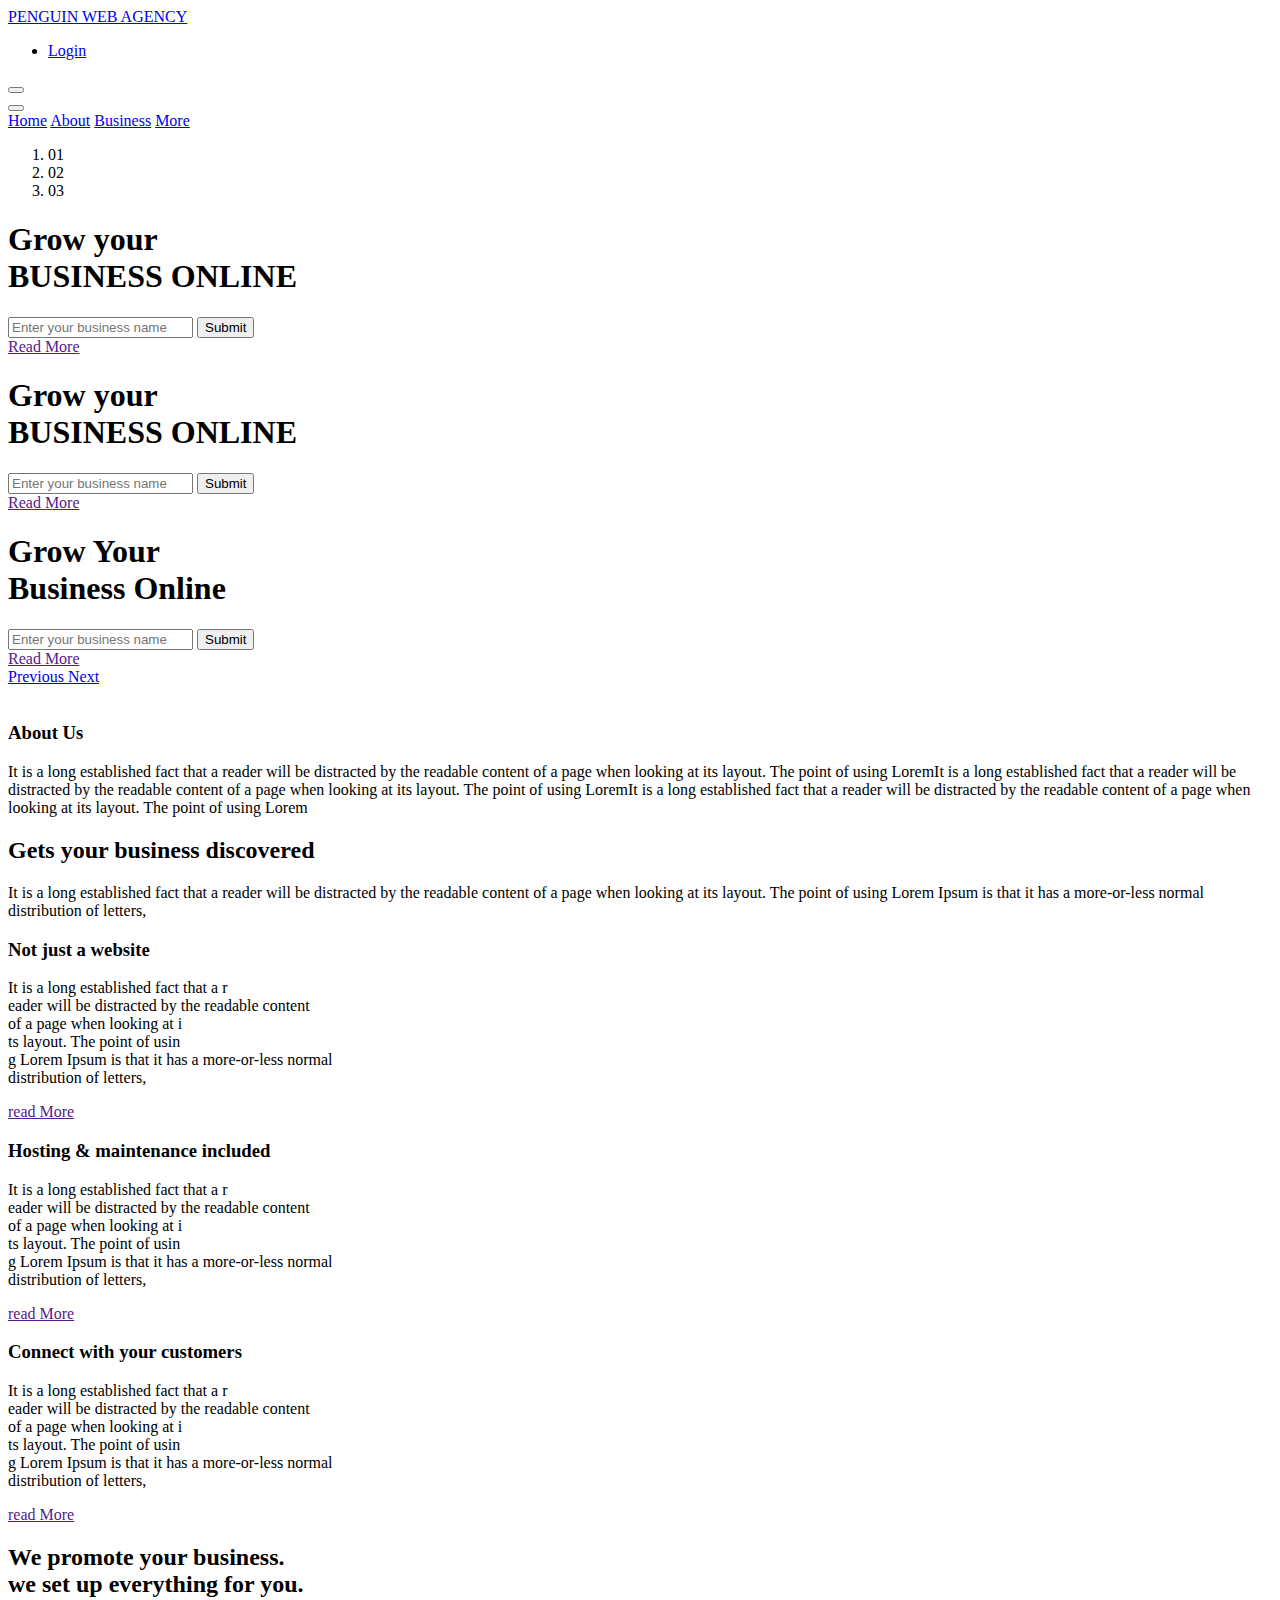
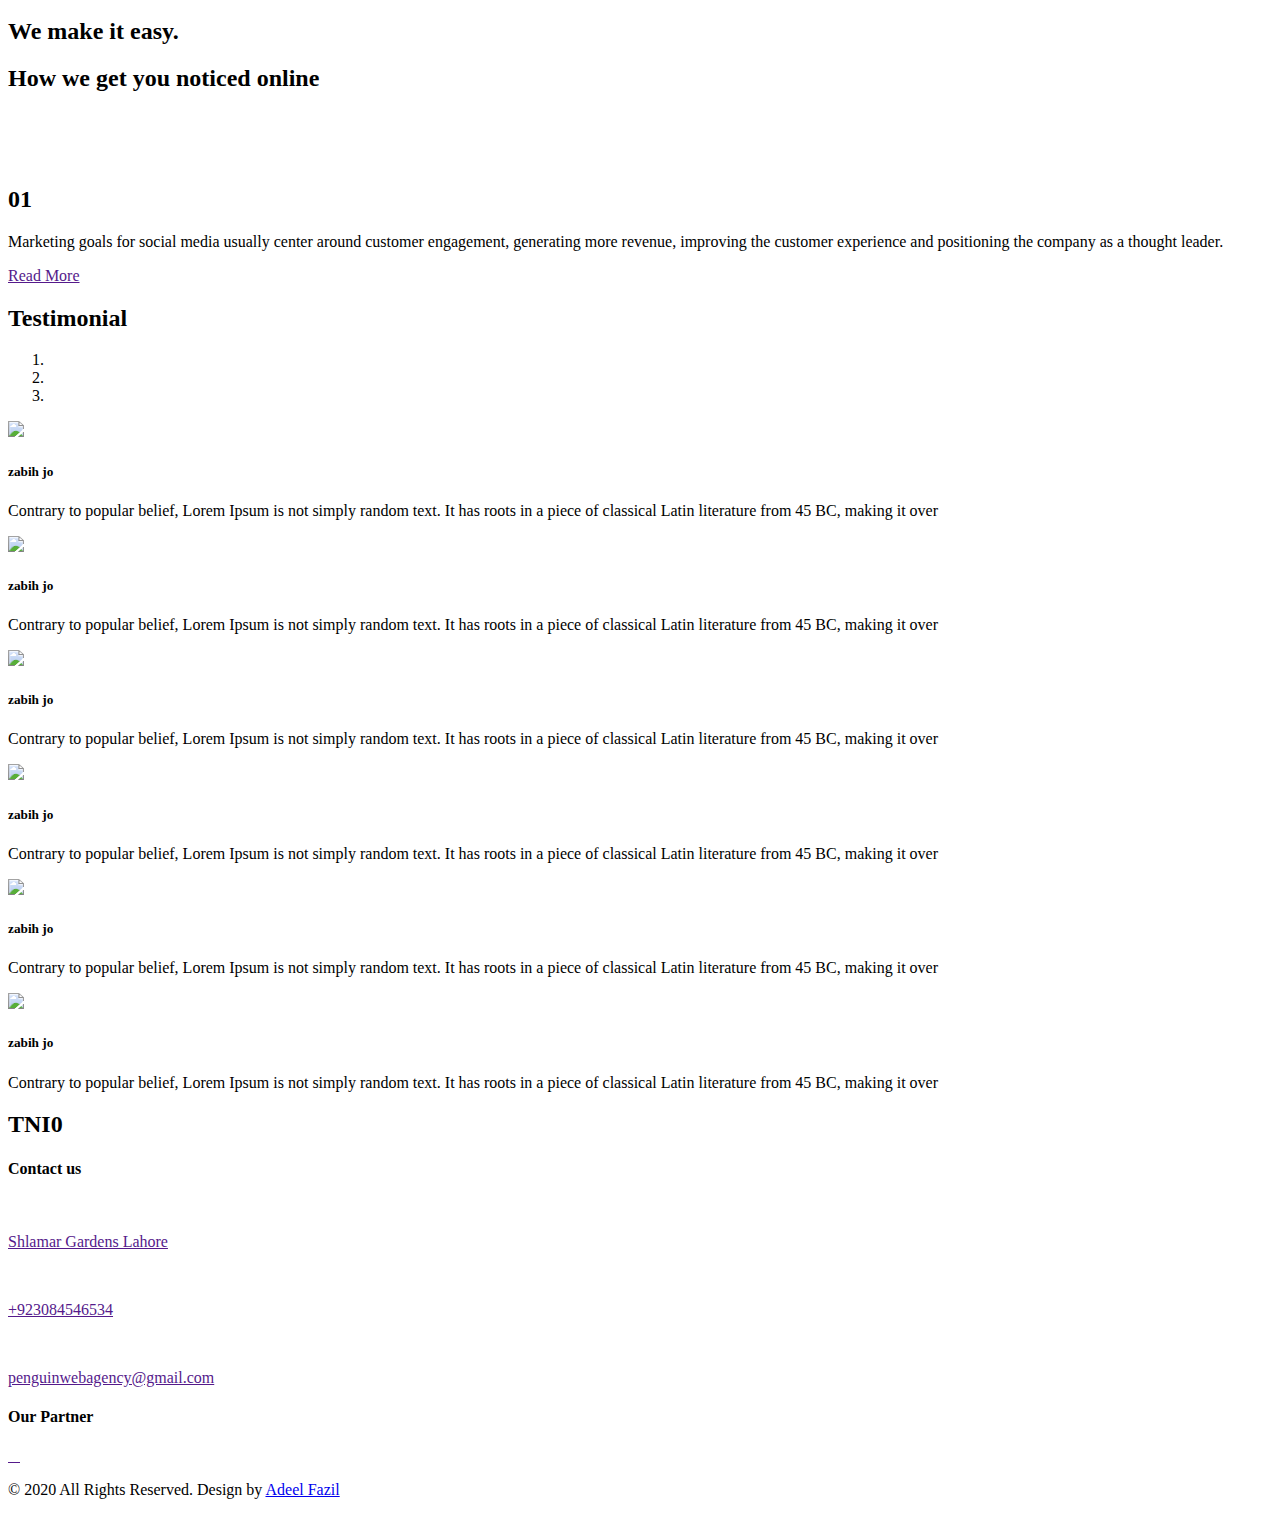
==== index.html @ f69fad07 "Add files via upload" ====
<!DOCTYPE html>
<html>

<head>
  <!-- Basic -->
  <meta charset="utf-8" />
  <meta http-equiv="X-UA-Compatible" content="IE=edge" />
  <!-- Mobile Metas -->
  <meta name="viewport" content="width=device-width, initial-scale=1, shrink-to-fit=no" />
  <!-- Site Metas -->
  <meta name="keywords" content="" />
  <meta name="description" content="" />
  <meta name="author" content="" />

  <title>PENGUIN WEB AGENCY</title>

  <!-- slider stylesheet -->
  <link rel="stylesheet" type="text/css" href="https://cdnjs.cloudflare.com/ajax/libs/OwlCarousel2/2.1.3/assets/owl.carousel.min.css" />

  <!-- bootstrap core css -->
  <link rel="stylesheet" type="text/css" href="css/bootstrap.css" />

  <!-- fonts style -->
  <link href="https://fonts.googleapis.com/css?family=Baloo+Chettan|Dosis:400,600,700|Poppins:400,600,700&display=swap" rel="stylesheet" />
  <!-- Custom styles for this template -->
  <link href="css/style.css" rel="stylesheet" />
  <!-- responsive style -->
  <link href="css/responsive.css" rel="stylesheet" />
</head>

<body>
  <div class="hero_area">
    <!-- header section strats -->
    <header class="header_section">
      <div class="container-fluid">
        <nav class="navbar navbar-expand-lg custom_nav-container">
          <a class="navbar-brand" href="index.html">
            <span>
              PENGUIN 
            WEB AGENCY
            </span>
          </a>

          <div class="navbar-collapse" id="">
            <div class="d-none d-lg-flex ml-auto flex-column flex-lg-row align-items-center mt-3">
              <ul class="navbar-nav ">
                <li class="nav-item">
                  <a class="nav-link" href="service.html">
                    <span>Login</span>
                  </a>
                </li>
              </ul>
              <form class="form-inline mb-3 mb-lg-0  mr-5">
                <button class="btn  my-sm-0 nav_search-btn" type="submit"></button>
              </form>
            </div>

            <div class="custom_menu-btn">
              <button onclick="openNav()">
                <span class="s-1"> </span>
                <span class="s-2"> </span>
                <span class="s-3"> </span>
              </button>
            </div>
            <div id="myNav" class="overlay">
              <div class="overlay-content">
                <a href="index.html">Home</a>
                <a href="about.html">About</a>
                <a href="business.html">Business</a>
                <a href="more.html">More</a>
              </div>
            </div>
          </div>
        </nav>
      </div>
    </header>
    <!-- end header section -->
    <!-- slider section -->
    <section class=" slider_section position-relative">

      <div class="container">
        <div id="carouselExampleIndicators" class="carousel slide" data-ride="carousel">
          <ol class="carousel-indicators">
            <li data-target="#carouselExampleIndicators" data-slide-to="0" class="active">01</li>
            <li data-target="#carouselExampleIndicators" data-slide-to="1">02</li>
            <li data-target="#carouselExampleIndicators" data-slide-to="2">03</li>
          </ol>
          <div class="carousel-inner">
            <div class="carousel-item active">
              <div class="slider_item-box">
                <div class="slider_item-container">
                  <div class="slider_item-detail">
                    <h1>
                      Grow your <br />
                      <span>BUSINESS ONLINE</span>
                    </h1>
                    <div>
                      <form action="">
                        <input type="text" placeholder="Enter your business name" />
                        <button type="submit">
                          Submit
                        </button>
                      </form>
                    </div>
                    <div>
                      <a href="">
                        Read More
                      </a>
                    </div>
                  </div>
                </div>
              </div>
            </div>
            <div class="carousel-item">
              <div class="slider_item-box">
                <div class="slider_item-container">
                  <div class="slider_item-detail">
                    <h1>
                      Grow your  <br />
                      <span>BUSINESS ONLINE</span>
                    </h1>
                    <div>
                      <form action="">
                        <input type="text" placeholder="Enter your business name" />
                        <button type="submit">
                          Submit
                        </button>
                      </form>
                    </div>
                    <div>
                      <a href="">
                        Read More
                      </a>
                    </div>
                  </div>
                </div>
              </div>
            </div>
            <div class="carousel-item">
              <div class="slider_item-box">
                <div class="slider_item-container">
                  <div class="slider_item-detail">
                    <h1>
                      Grow Your <br />
                      <span>Business Online</span>
                    </h1>
                    <div>
                      <form action="">
                        <input type="text" placeholder="Enter your business name" />
                        <button type="submit">
                          Submit
                        </button>
                      </form>
                    </div>
                    <div>
                      <a href="">
                        Read More
                      </a>
                    </div>
                  </div>
                </div>
              </div>
            </div>
          </div>
        </div>
      </div>
      <a class="carousel-control-prev" href="#carouselExampleIndicators" role="button" data-slide="prev">
        <span class="sr-only">Previous</span>
      </a>
      <a class="carousel-control-next" href="#carouselExampleIndicators" role="button" data-slide="next">
        <span class="sr-only">Next</span>
      </a>
    </section>
    <!-- end slider section -->
  </div>

  <!-- about section -->

  <section class="about_section layout_padding">
    <div class="row">
      <div class="col-md-5 offset-md-1">
        <div class="img-box">
          <img src="images/about.png" alt="" />
          <div class="play_btn-box">
            <div class="play-btn"></div>
          </div>
        </div>
      </div>
      <div class="col-md-6 col-lg-4">
        <div class="detail-box">
          <h3>
            About Us
          </h3>
          <p>
            It is a long established fact that a reader will be distracted by
            the readable content of a page when looking at its layout. The
            point of using LoremIt is a long established fact that a reader
            will be distracted by the readable content of a page when looking
            at its layout. The point of using LoremIt is a long established
            fact that a reader will be distracted by the readable content of a
            page when looking at its layout. The point of using Lorem
          </p>
        </div>
      </div>
    </div>
  </section>

  <!-- end about section -->

  <!-- business section -->

  <section class="business_section layout_padding">
    <div class="container">
      <h2>
        Gets your business discovered
      </h2>
      <p>
        It is a long established fact that a reader will be distracted by the
        readable content of a page when looking at its layout. The point of
        using Lorem Ipsum is that it has a more-or-less normal distribution of
        letters,
      </p>
    </div>
    <div class="business_container">
      <div class="content-box box-1">
        <div class="detail">
          <h3>
            Not just a website
          </h3>
          <p>
            It is a long established fact that a r <br />
            eader will be distracted by the readable content <br />
            of a page when looking at i <br />
            ts layout. The point of usin <br />
            g Lorem Ipsum is that it has a more-or-less normal <br />
            distribution of letters,
          </p>
        </div>
        <div>
          <a href="">
            read More
          </a>
        </div>
      </div>
      <div class="content-box box-2">
        <div class="detail">
          <h3>
            Hosting & maintenance included
          </h3>
          <p>
            It is a long established fact that a r <br />
            eader will be distracted by the readable content <br />
            of a page when looking at i <br />
            ts layout. The point of usin <br />
            g Lorem Ipsum is that it has a more-or-less normal <br />
            distribution of letters,
          </p>
        </div>
        <div>
          <a href="">
            read More
          </a>
        </div>
      </div>
      <div class="content-box box-3">
        <div class="detail">
          <h3>
            Connect with your customers
          </h3>
          <p>
            It is a long established fact that a r <br />
            eader will be distracted by the readable content <br />
            of a page when looking at i <br />
            ts layout. The point of usin <br />
            g Lorem Ipsum is that it has a more-or-less normal <br />
            distribution of letters,
          </p>
        </div>
        <div>
          <a href="">
            read More
          </a>
        </div>
      </div>
    </div>
  </section>

  <!-- end business section -->

  <!-- make section -->

  <section class="make_section layout_padding">
    <div class="container">
      <div class="box">
        <h2>
          We promote your business. <br />
          we set up everything for you.
        </h2>
        <h2 class="make-heading">
          We make it easy.
        </h2>
      </div>
    </div>
  </section>
  <!-- end make section -->
  <!-- online section -->

  <section class="online_section layout_padding">
    <div class="d-flex justify-content-center">
      <h2>
        How we get you noticed online
      </h2>
    </div>
    <div class="layout_padding">
      <div class="container-fluid ">
        <div class="row ">
          <div class="col-md-5 offset-md-1">
            <div class="img-box">
              <div class="box-1">
                <div>
                  <img src="images/o-1.png" alt="" />
                </div>
                <div class="">
                  <img src="images/o-2.png" alt="" />
                </div>
              </div>
              <div class="box-2 ">
                <div>
                  <img src="images/o-3.png" alt="" />
                </div>
              </div>
            </div>
          </div>
          <div class="col-md-4">
            <div class="detail-box">
              <h2 class="number-style">
                01
              </h2>
              <p>
                Marketing goals for social media usually center around customer engagement, generating more revenue, improving the customer experience and positioning the company as a thought leader.
              </p>
              <div>
                <a href="">
                  Read More
                </a>
              </div>
            </div>
          </div>
        </div>
      </div>
    </div>
  </section>

  <!-- end online section -->

  <!-- client section -->
  <section class="client_section layout_padding">
    <div class="container">
      <div class="d-flex justify-content-center">
        <h2>
          Testimonial
        </h2>
      </div>
      <div id="carouselExample2Indicators" class="carousel slide" data-ride="carousel">
        <ol class="carousel-indicators">
          <li data-target="#carouselExample2Indicators" data-slide-to="0" class="active"></li>
          <li data-target="#carouselExample2Indicators" data-slide-to="1"></li>
          <li data-target="#carouselExample2Indicators" data-slide-to="2"></li>
        </ol>
        <div class="carousel-inner">
          <div class="carousel-item active">
            <div class="client_container">
              <div class="row">
                <div class="col-md-6">
                  <div class="client_box">
                    <div class="detail_box">
                      <div class="img_box">
                        <img src="images/client-1.jpg" />
                      </div>
                      <h5>
                        zabih jo
                      </h5>
                      <p>
                        Contrary to popular belief, Lorem Ipsum is not simply random
                        text. It has roots in a piece of classical Latin literature
                        from 45 BC, making it over
                      </p>
                    </div>
                  </div>
                </div>
                <div class="col-md-6">
                  <div class="client_box">
                    <div class="detail_box">
                      <div class="img_box">
                        <img src="images/client-2.jpg" />
                      </div>
                      <h5>
                        zabih jo
                      </h5>
                      <p>
                        Contrary to popular belief, Lorem Ipsum is not simply random
                        text. It has roots in a piece of classical Latin literature
                        from 45 BC, making it over
                      </p>
                    </div>
                  </div>
                </div>
              </div>
            </div>
          </div>
          <div class="carousel-item">
            <div class="client_container">
              <div class="row">
                <div class="col-md-6">
                  <div class="client_box">
                    <div class="detail_box">
                      <div class="img_box">
                        <img src="images/client-1.jpg" />
                      </div>
                      <h5>
                        zabih jo
                      </h5>
                      <p>
                        Contrary to popular belief, Lorem Ipsum is not simply random
                        text. It has roots in a piece of classical Latin literature
                        from 45 BC, making it over
                      </p>
                    </div>
                  </div>
                </div>
                <div class="col-md-6">
                  <div class="client_box">
                    <div class="detail_box">
                      <div class="img_box">
                        <img src="images/client-2.jpg" />
                      </div>
                      <h5>
                        zabih jo
                      </h5>
                      <p>
                        Contrary to popular belief, Lorem Ipsum is not simply random
                        text. It has roots in a piece of classical Latin literature
                        from 45 BC, making it over
                      </p>
                    </div>
                  </div>
                </div>
              </div>
            </div>
          </div>
          <div class="carousel-item">
            <div class="client_container">
              <div class="row">
                <div class="col-md-6">
                  <div class="client_box">
                    <div class="detail_box">
                      <div class="img_box">
                        <img src="images/client-1.jpg" />
                      </div>
                      <h5>
                        zabih jo
                      </h5>
                      <p>
                        Contrary to popular belief, Lorem Ipsum is not simply random
                        text. It has roots in a piece of classical Latin literature
                        from 45 BC, making it over
                      </p>
                    </div>
                  </div>
                </div>
                <div class="col-md-6">
                  <div class="client_box">
                    <div class="detail_box">
                      <div class="img_box">
                        <img src="images/client-2.jpg" />
                      </div>
                      <h5>
                        zabih jo
                      </h5>
                      <p>
                        Contrary to popular belief, Lorem Ipsum is not simply random
                        text. It has roots in a piece of classical Latin literature
                        from 45 BC, making it over
                      </p>
                    </div>
                  </div>
                </div>
              </div>
            </div>
          </div>
        </div>
      </div>

    </div>
  </section>

  <!-- end client section -->

  <!-- info section -->
  <!-- info section -->
  <section class="info_section layout_padding">
    <div class="info-logo">
      <h2>
        TNI0
      </h2>
    </div>
    <div class="container">
      <h4>
        Contact us
      </h4>
      <div class="info_items">
        <a href="">
          <div class="item ">
            <div class="img-box box-1">
              <img src="" alt="">
            </div>
            <div class="detail-box">
              <p>
                Shlamar Gardens Lahore
              </p>
            </div>
          </div>
        </a>
        <a href="">
          <div class="item ">
            <div class="img-box box-2">
              <img src="" alt="">
            </div>
            <div class="detail-box">
              <p>
                +923084546534
              </p>
            </div>
          </div>
        </a>
        <a href="">
          <div class="item ">
            <div class="img-box box-3">
              <img src="" alt="">
            </div>
            <div class="detail-box">
              <p>
                penguinwebagency@gmail.com
              </p>
            </div>
          </div>
        </a>
      </div>
    </div>
    <div class="partner-box">
      <h4>
        Our Partner
      </h4>
      <div class="box">
        <a href="">
          <img src="images/google.png" alt="">
        </a>
        <a href="">
          <img src="images/yahoo.png" alt="">
        </a>
        <a href="">
          <img src="images/mastercard.png" alt="">
        </a>
        <a href="">
          <img src="images/jcb.png" alt="">
        </a>
      </div>
    </div>
  </section>
  <!-- end info_section -->

  <!-- footer section -->
  <section class="container-fluid footer_section">
    <p>
      &copy; 2020 All Rights Reserved. Design by
      <a href="adeelf896@gmail.com">Adeel Fazil</a>
    </p>
  </section>
  <!-- footer section -->

  

  <script type="text/javascript" src="js/jquery-3.4.1.min.js"></script>
  <script type="text/javascript" src="js/bootstrap.js"></script>

  <script>
    function openNav() {
      document.getElementById("myNav").classList.toggle("menu_width");
      document
        .querySelector(".custom_menu-btn")
        .classList.toggle("menu_btn-style");
    }
  </script>
</body>

</html>
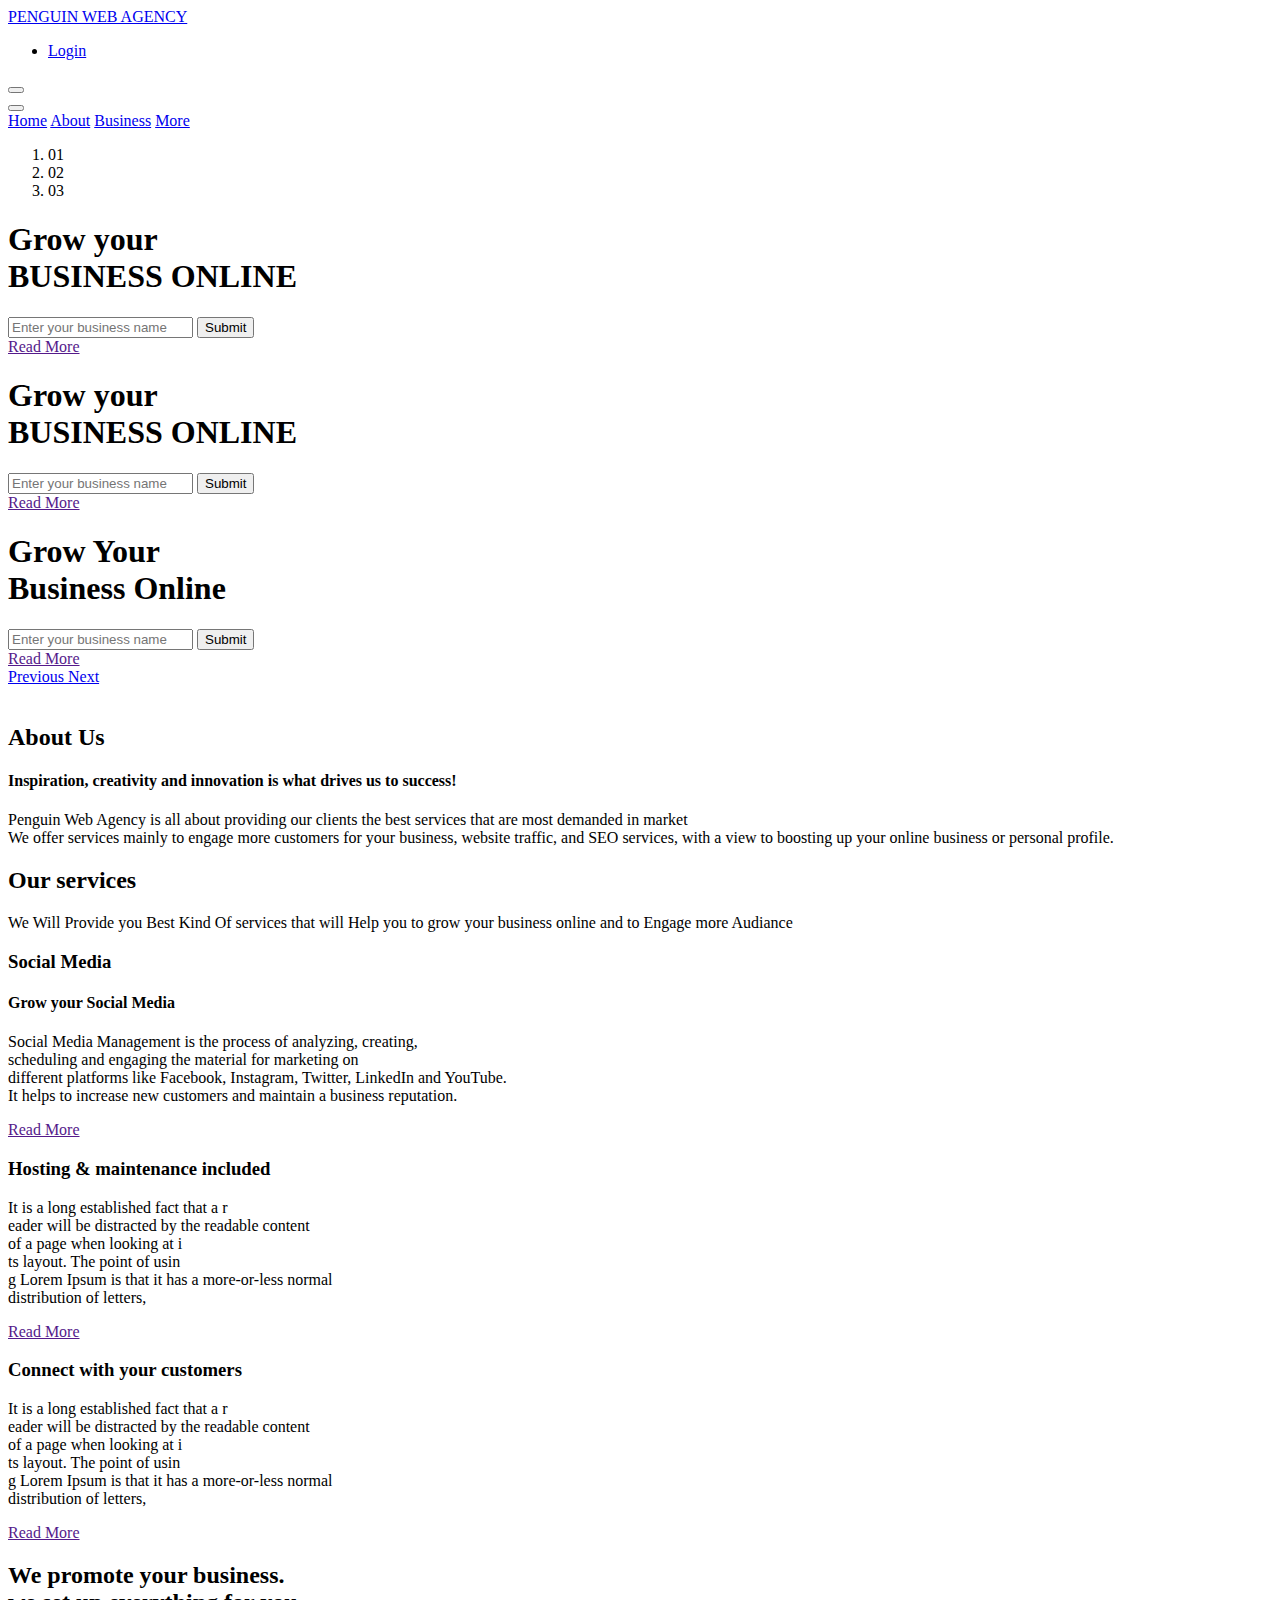
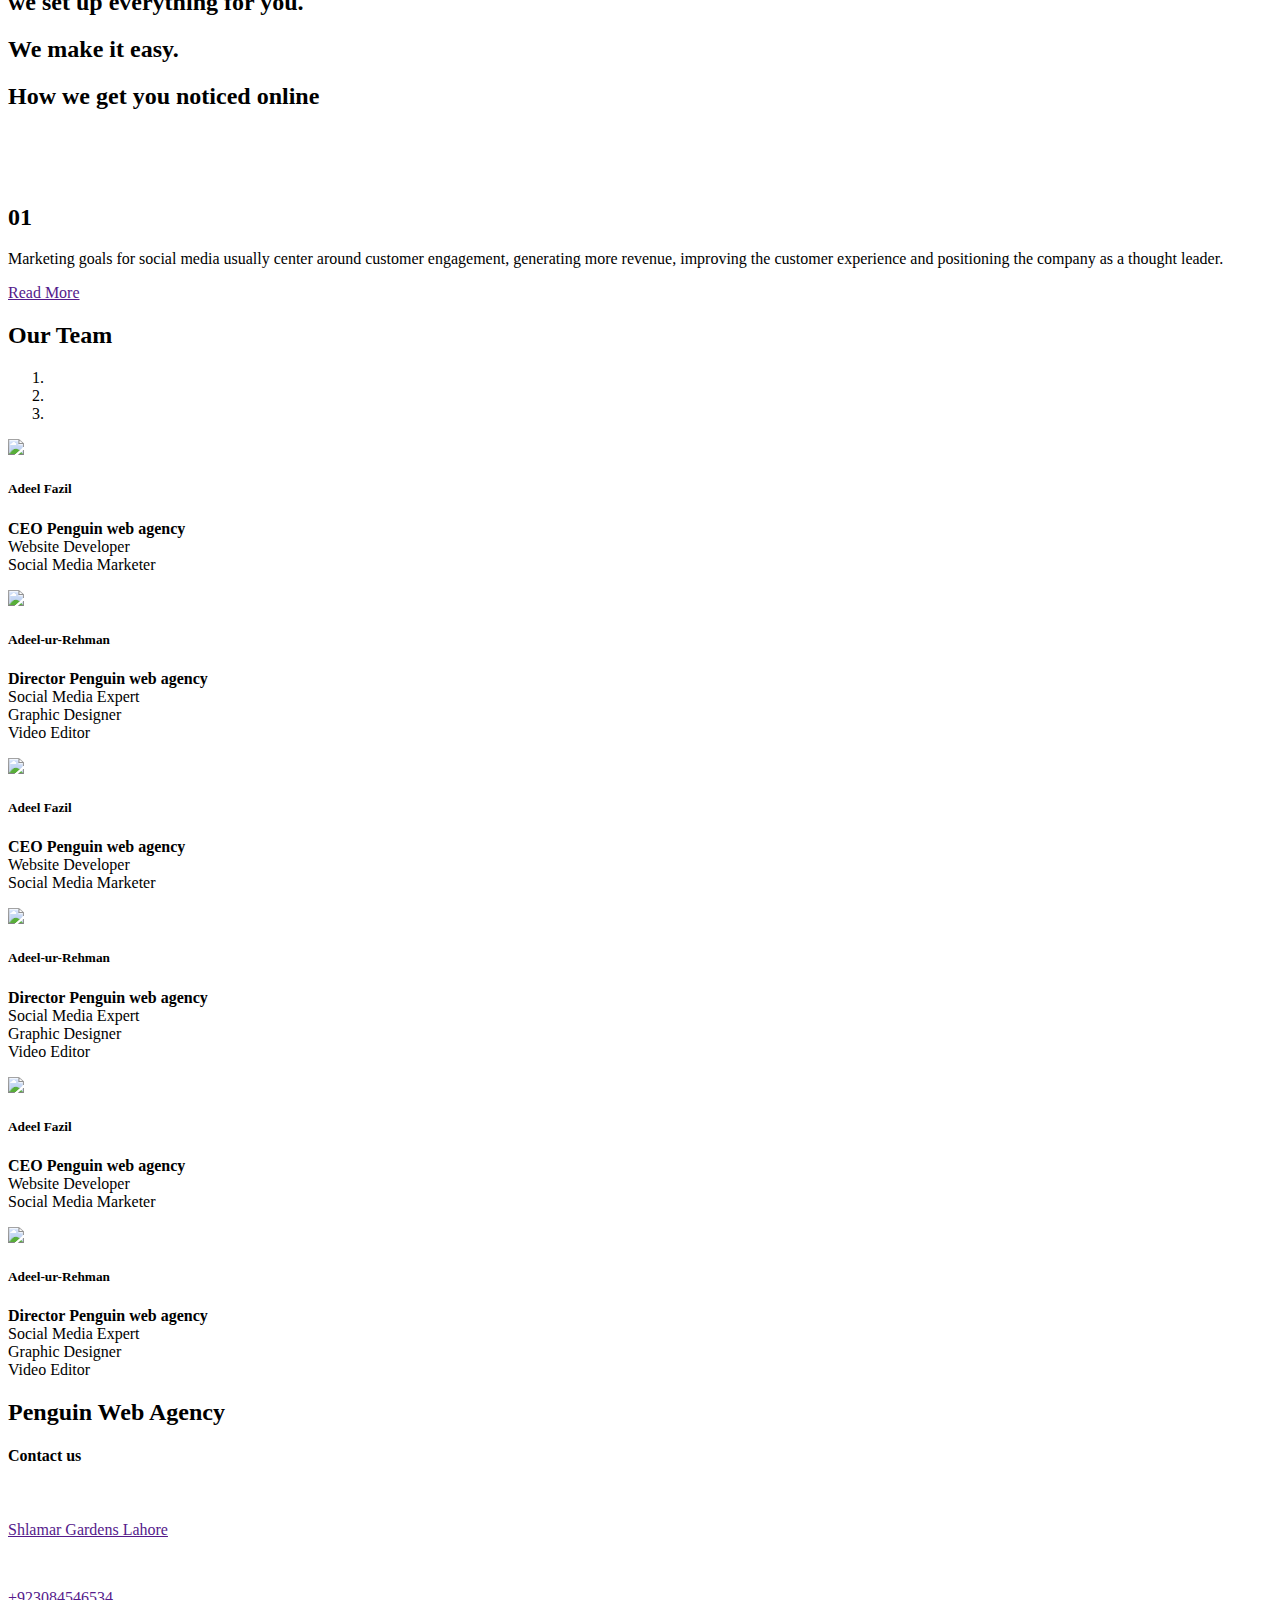
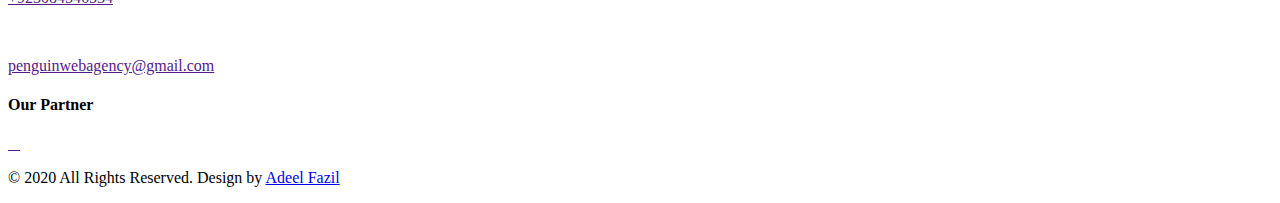
==== commit e42926fb: "Add files via upload" ====
--- a/index.html
+++ b/index.html
@@ -188,17 +188,18 @@
       </div>
       <div class="col-md-6 col-lg-4">
         <div class="detail-box">
-          <h3>
+          <h2>
             About Us
-          </h3>
+          </h2>
+          <h4>Inspiration, creativity and innovation is what drives us to success!</h4>
+            
+         
           <p>
-            It is a long established fact that a reader will be distracted by
-            the readable content of a page when looking at its layout. The
-            point of using LoremIt is a long established fact that a reader
-            will be distracted by the readable content of a page when looking
-            at its layout. The point of using LoremIt is a long established
-            fact that a reader will be distracted by the readable content of a
-            page when looking at its layout. The point of using Lorem
+
+            Penguin Web Agency is all about providing our clients the best services that are most demanded in market<br>
+We offer services mainly to engage more customers for your business, website traffic, and SEO services, with a view to boosting up your online business or personal profile. 
+
+
           </p>
         </div>
       </div>
@@ -212,33 +213,29 @@
   <section class="business_section layout_padding">
     <div class="container">
       <h2>
-        Gets your business discovered
+        Our services
       </h2>
       <p>
-        It is a long established fact that a reader will be distracted by the
-        readable content of a page when looking at its layout. The point of
-        using Lorem Ipsum is that it has a more-or-less normal distribution of
-        letters,
+        We Will Provide you Best Kind Of services that will Help you to grow your business online and to Engage more Audiance
       </p>
     </div>
     <div class="business_container">
       <div class="content-box box-1">
         <div class="detail">
           <h3>
-            Not just a website
+            Social Media 
           </h3>
+          <h4>Grow your Social Media</h4>
           <p>
-            It is a long established fact that a r <br />
-            eader will be distracted by the readable content <br />
-            of a page when looking at i <br />
-            ts layout. The point of usin <br />
-            g Lorem Ipsum is that it has a more-or-less normal <br />
-            distribution of letters,
+            Social Media Management is the process of analyzing, creating,<br>
+             scheduling and engaging the material for marketing on <br>
+             different platforms like Facebook, Instagram, Twitter, LinkedIn and YouTube.<br>
+              It helps to increase new customers and maintain a business reputation.
           </p>
         </div>
         <div>
           <a href="">
-            read More
+          Read More
           </a>
         </div>
       </div>
@@ -258,7 +255,7 @@
         </div>
         <div>
           <a href="">
-            read More
+            Read More
           </a>
         </div>
       </div>
@@ -278,7 +275,7 @@
         </div>
         <div>
           <a href="">
-            read More
+            Read More
           </a>
         </div>
       </div>
@@ -358,7 +355,7 @@
     <div class="container">
       <div class="d-flex justify-content-center">
         <h2>
-          Testimonial
+          Our Team
         </h2>
       </div>
       <div id="carouselExample2Indicators" class="carousel slide" data-ride="carousel">
@@ -378,12 +375,12 @@
                         <img src="images/client-1.jpg" />
                       </div>
                       <h5>
-                        zabih jo
+                        Adeel Fazil
                       </h5>
                       <p>
-                        Contrary to popular belief, Lorem Ipsum is not simply random
-                        text. It has roots in a piece of classical Latin literature
-                        from 45 BC, making it over
+                        <b>CEO Penguin web agency</b> <br>
+                        Website Developer<br>
+                        Social Media Marketer<br>
                       </p>
                     </div>
                   </div>
@@ -395,12 +392,13 @@
                         <img src="images/client-2.jpg" />
                       </div>
                       <h5>
-                        zabih jo
+                        Adeel-ur-Rehman
                       </h5>
                       <p>
-                        Contrary to popular belief, Lorem Ipsum is not simply random
-                        text. It has roots in a piece of classical Latin literature
-                        from 45 BC, making it over
+                        <b> Director Penguin web agency</b> <br>
+                      Social Media Expert<br>
+                      Graphic Designer<br>
+                      Video Editor
                       </p>
                     </div>
                   </div>
@@ -418,12 +416,13 @@
                         <img src="images/client-1.jpg" />
                       </div>
                       <h5>
-                        zabih jo
+                        Adeel Fazil
                       </h5>
                       <p>
-                        Contrary to popular belief, Lorem Ipsum is not simply random
-                        text. It has roots in a piece of classical Latin literature
-                        from 45 BC, making it over
+                        <b> CEO Penguin web agency</b> <br>
+                        Website Developer<br>
+                        Social Media Marketer<br>
+                        
                       </p>
                     </div>
                   </div>
@@ -435,12 +434,13 @@
                         <img src="images/client-2.jpg" />
                       </div>
                       <h5>
-                        zabih jo
+                        Adeel-ur-Rehman
                       </h5>
                       <p>
-                        Contrary to popular belief, Lorem Ipsum is not simply random
-                        text. It has roots in a piece of classical Latin literature
-                        from 45 BC, making it over
+                        <b> Director Penguin web agency</b> <br>
+                      Social Media Expert<br>
+                      Graphic Designer<br>
+                      Video Editor
                       </p>
                     </div>
                   </div>
@@ -458,12 +458,13 @@
                         <img src="images/client-1.jpg" />
                       </div>
                       <h5>
-                        zabih jo
+                       Adeel Fazil
                       </h5>
                       <p>
-                        Contrary to popular belief, Lorem Ipsum is not simply random
-                        text. It has roots in a piece of classical Latin literature
-                        from 45 BC, making it over
+                        <b> CEO Penguin web agency</b> <br>
+                      Website Developer<br>
+                      Social Media Marketer<br>
+                      
                       </p>
                     </div>
                   </div>
@@ -475,12 +476,15 @@
                         <img src="images/client-2.jpg" />
                       </div>
                       <h5>
-                        zabih jo
+                        Adeel-ur-Rehman
                       </h5>
                       <p>
-                        Contrary to popular belief, Lorem Ipsum is not simply random
-                        text. It has roots in a piece of classical Latin literature
-                        from 45 BC, making it over
+                      <b> Director Penguin web agency</b> <br>
+                      Social Media Expert<br>
+                      Graphic Designer<br>
+                      Video Editor
+
+                      
                       </p>
                     </div>
                   </div>
@@ -501,7 +505,7 @@
   <section class="info_section layout_padding">
     <div class="info-logo">
       <h2>
-        TNI0
+        Penguin Web Agency
       </h2>
     </div>
     <div class="container">
